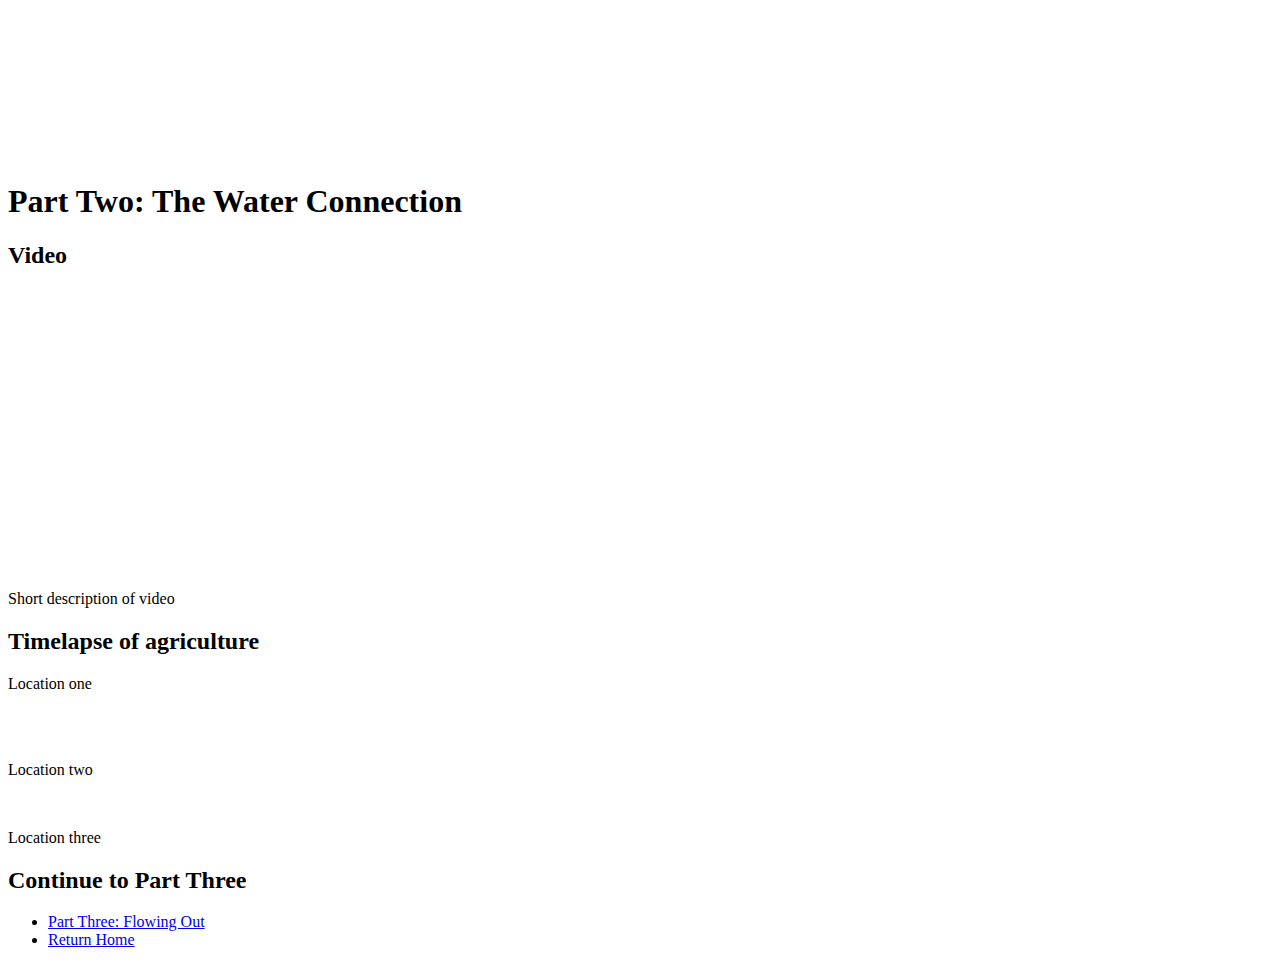
==== parttwo.html @ 31e34464 "Add files via upload" ====
<!DOCTYPE html>
<html>
<head>
  <meta charset="utf-8">
  <meta name="viewport" content="width=device-width, initial-scale=1">
  <link rel="stylesheet" href="css/css.css">
  <link href="https://cdn.jsdelivr.net/npm/bootstrap@5.0.0-beta3/dist/css/bootstrap.min.css" rel="stylesheet" integrity="sha384-eOJMYsd53ii+scO/bJGFsiCZc+5NDVN2yr8+0RDqr0Ql0h+rP48ckxlpbzKgwra6" crossorigin="anonymous">
  <script src="https://cdn.jsdelivr.net/npm/bootstrap@5.0.0-beta3/dist/js/bootstrap.bundle.min.js" integrity="sha384-JEW9xMcG8R+pH31jmWH6WWP0WintQrMb4s7ZOdauHnUtxwoG2vI5DkLtS3qm9Ekf" crossorigin="anonymous"></script>
  <script src="https://ajax.googleapis.com/ajax/libs/jquery/3.5.1/jquery.min.js"></script>
  <script src="scripts/scripts2.js"></script>

  <video class='video' autoplay muted loop id="headertest">
    <source src="images/headerparttwo.mp4" type="video/mp4">
      Your browser does not support HTML5 video.
  </video>
  <h1 class= 'bottom-left'>Part Two: The Water Connection</h1>
  </head>
</head>
<body>
<div>
  <h2>Video</h2>
  <p>Short description of video
  <iframe width="560" height="315" src="https://www.youtube.com/embed/EEAHdxlQsC4" title="YouTube video player" frameborder="0" allow="accelerometer; autoplay; clipboard-write; encrypted-media; gyroscope; picture-in-picture" allowfullscreen></iframe>
  </p>
</div>
<article>
  <div>
  <h2>Timelapse of agriculture</h2>
  <div class='container'>
    <div class='image-container2'>
      <link rel="preload" as="image" href='images/timelapse/whole/whole_84.png'>
      <link rel="preload" as="image" href='images/timelapse/whole/whole_85.png'>
      <link rel="preload" as="image" href='images/timelapse/whole/whole_86.png'>
      <link rel="preload" as="image" href='images/timelapse/whole/whole_87.png'>
      <link rel="preload" as="image" href='images/timelapse/whole/whole_88.png'>
      <link rel="preload" as="image" href='images/timelapse/whole/whole_89.png'>
      <link rel="preload" as="image" href='images/timelapse/whole/whole_90.png'>
      <link rel="preload" as="image" href='images/timelapse/whole/whole_91.png'>
      <link rel="preload" as="image" href='images/timelapse/whole/whole_92.png'>
      <link rel="preload" as="image" href='images/timelapse/whole/whole_93.png'>
      <link rel="preload" as="image" href='images/timelapse/whole/whole_94.png'>
      <link rel="preload" as="image" href='images/timelapse/whole/whole_95.png'>
      <link rel="preload" as="image" href='images/timelapse/whole/whole_96.png'>
      <link rel="preload" as="image" href='images/timelapse/whole/whole_97.png'>
      <link rel="preload" as="image" href='images/timelapse/whole/whole_98.png'>
      <link rel="preload" as="image" href='images/timelapse/whole/whole_99.png'>
      <link rel="preload" as="image" href='images/timelapse/whole/whole_84.png'>
      <link rel="preload" as="image" href='images/timelapse/whole/whole_00.png'>
      <link rel="preload" as="image" href='images/timelapse/whole/whole_01.png'>
      <link rel="preload" as="image" href='images/timelapse/whole/whole_02.png'>
      <link rel="preload" as="image" href='images/timelapse/whole/whole_03.png'>
      <link rel="preload" as="image" href='images/timelapse/whole/whole_04.png'>
      <link rel="preload" as="image" href='images/timelapse/whole/whole_05.png'>
      <link rel="preload" as="image" href='images/timelapse/whole/whole_06.png'>
      <link rel="preload" as="image" href='images/timelapse/whole/whole_07.png'>
      <link rel="preload" as="image" href='images/timelapse/whole/whole_08.png'>
      <link rel="preload" as="image" href='images/timelapse/whole/whole_09.png'>
      <link rel="preload" as="image" href='images/timelapse/whole/whole_10.png'>
      <link rel="preload" as="image" href='images/timelapse/whole/whole_11.png'>
      <link rel="preload" as="image" href='images/timelapse/whole/whole_12.png'>
      <link rel="preload" as="image" href='images/timelapse/whole/whole_13.png'>
      <link rel="preload" as="image" href='images/timelapse/whole/whole_14.png'>
      <link rel="preload" as="image" href='images/timelapse/whole/whole_15.png'>
      <link rel="preload" as="image" href='images/timelapse/whole/whole_16.png'>
      <link rel="preload" as="image" href='images/timelapse/whole/whole_17.png'>
      <link rel="preload" as="image" href='images/timelapse/whole/whole_18.png'>
      <link rel="preload" as="image" href='images/timelapse/whole/whole_19.png'>
      <link rel="preload" as="image" href='images/timelapse/whole/whole_20.png'>
      </div>
      <p>Location one</p>
  </div>
  </article>
    <br>

    <br>
      <p>Location two</p>
    <br>
      <p>Location three</p>
  </div>

  <div>
    <h2>Continue to Part Three</h2>
    <nav>
      <ul>
        <li><a href="partthree.html">Part Three: Flowing Out</a></li>
        <li><a href="index.html">Return Home</a></li>
      </ul>
    </nav>
  </div>

</body>
</html>
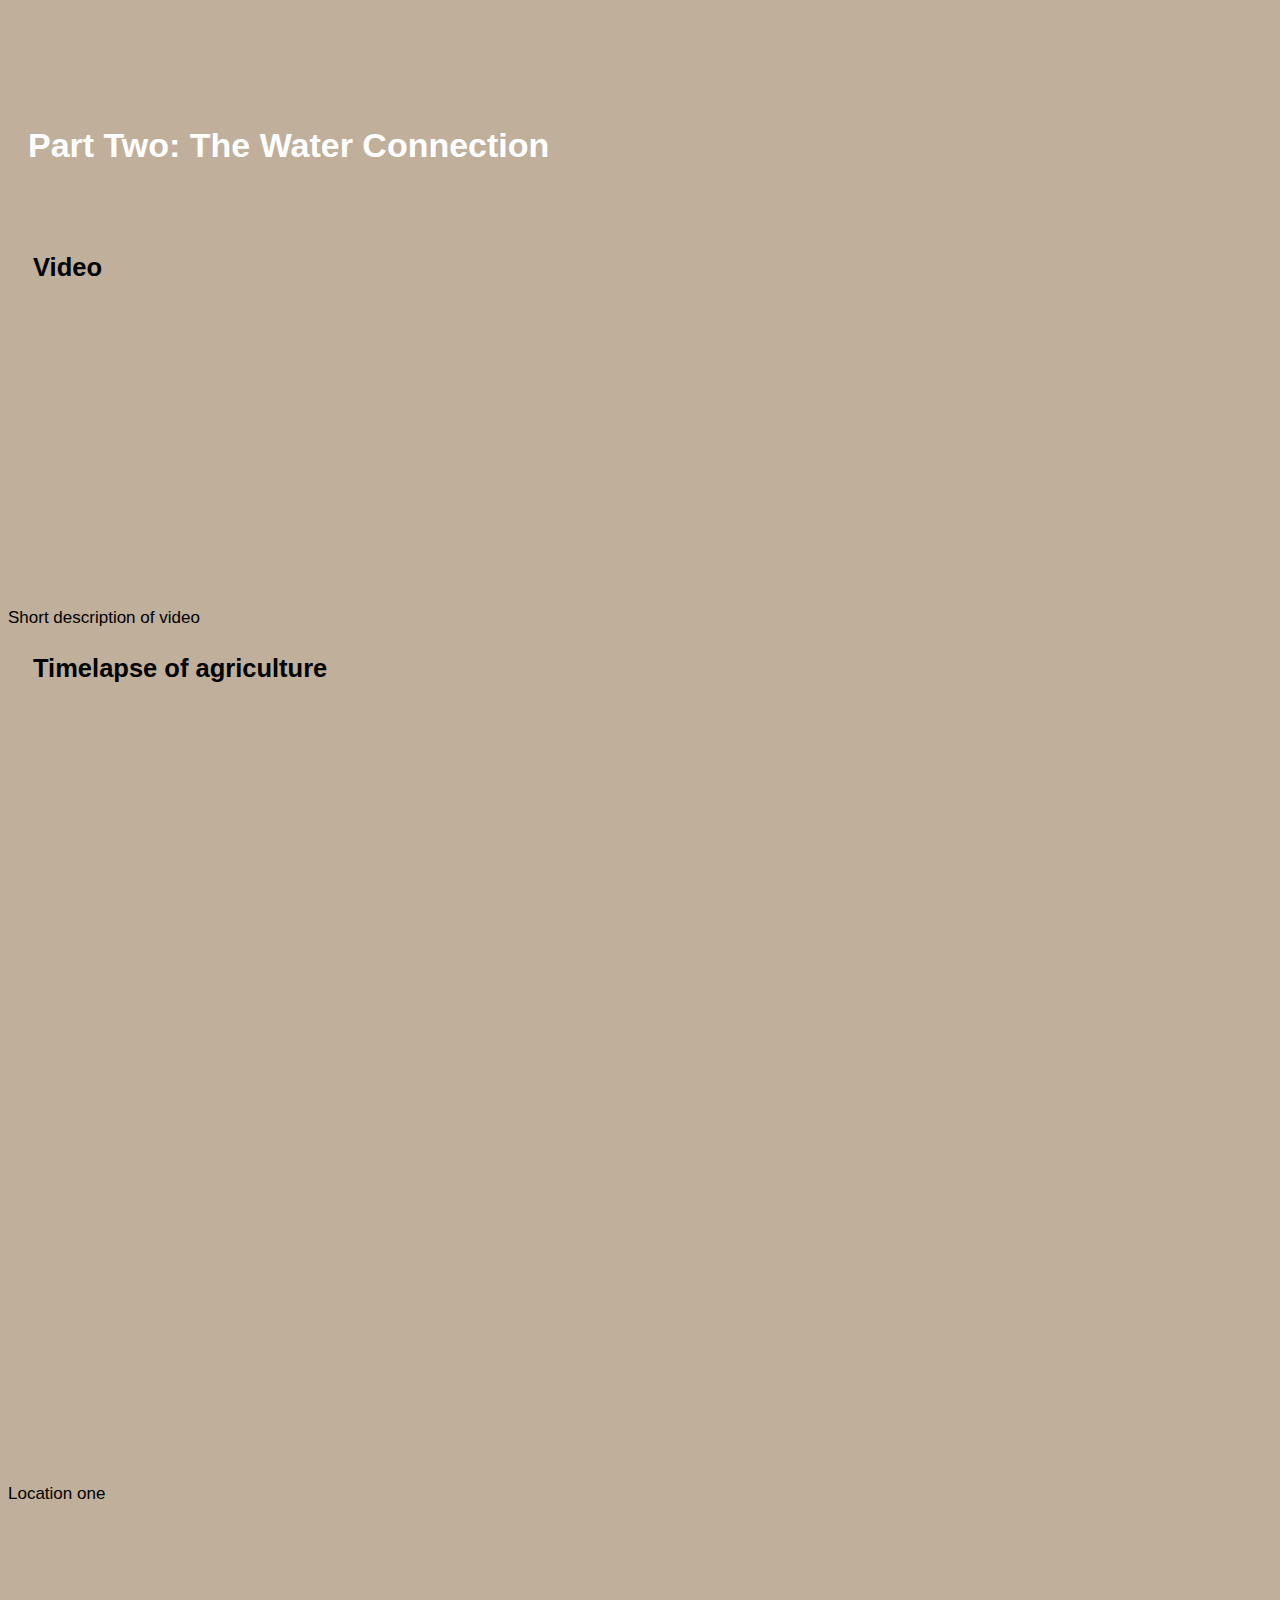
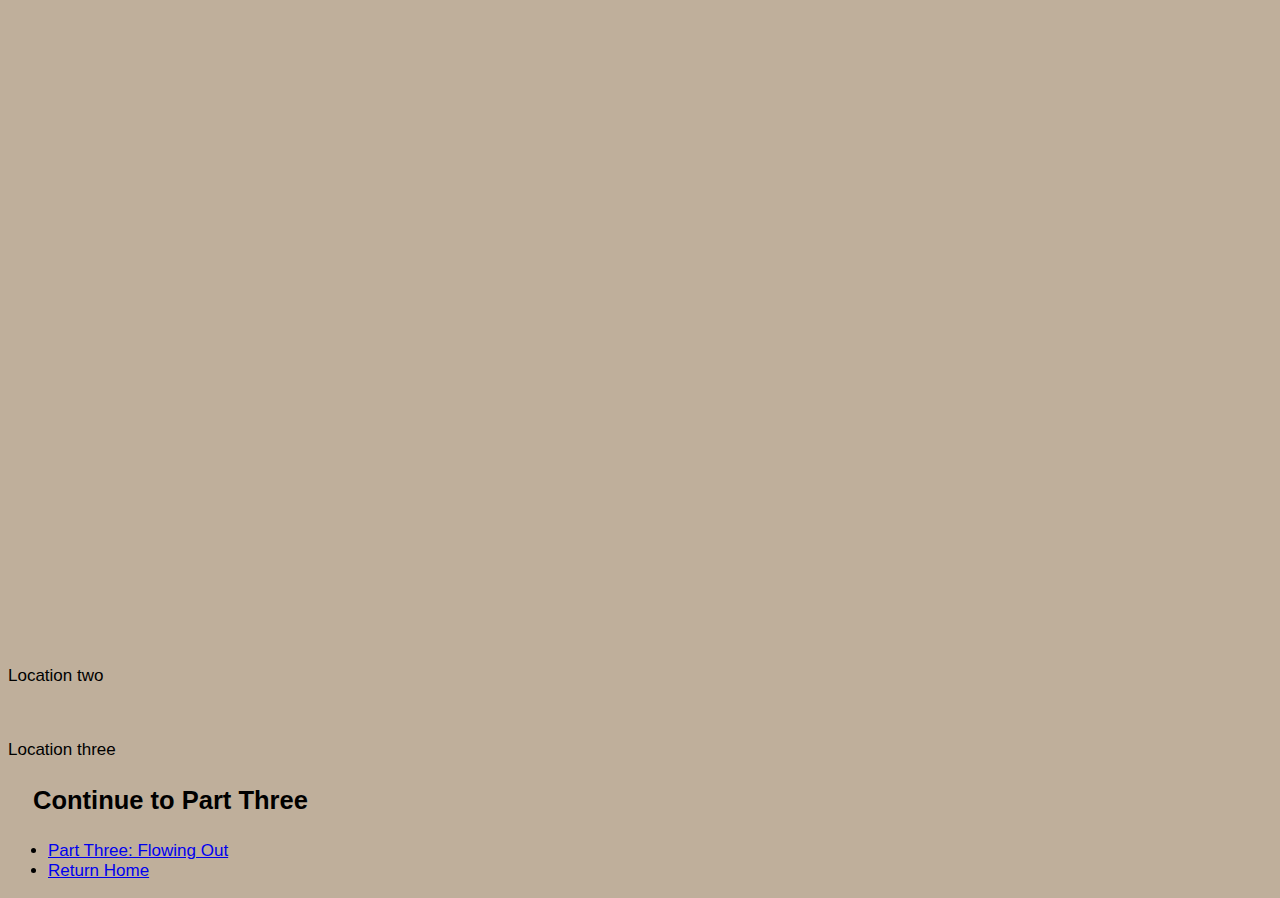
==== commit 838ba133: "Add files via upload" ====
--- a/parttwo.html
+++ b/parttwo.html
@@ -28,44 +28,44 @@
   <h2>Timelapse of agriculture</h2>
   <div class='container'>
     <div class='image-container2'>
-      <link rel="preload" as="image" href='images/timelapse/whole/whole_84.png'>
-      <link rel="preload" as="image" href='images/timelapse/whole/whole_85.png'>
-      <link rel="preload" as="image" href='images/timelapse/whole/whole_86.png'>
-      <link rel="preload" as="image" href='images/timelapse/whole/whole_87.png'>
-      <link rel="preload" as="image" href='images/timelapse/whole/whole_88.png'>
-      <link rel="preload" as="image" href='images/timelapse/whole/whole_89.png'>
-      <link rel="preload" as="image" href='images/timelapse/whole/whole_90.png'>
-      <link rel="preload" as="image" href='images/timelapse/whole/whole_91.png'>
-      <link rel="preload" as="image" href='images/timelapse/whole/whole_92.png'>
-      <link rel="preload" as="image" href='images/timelapse/whole/whole_93.png'>
-      <link rel="preload" as="image" href='images/timelapse/whole/whole_94.png'>
-      <link rel="preload" as="image" href='images/timelapse/whole/whole_95.png'>
-      <link rel="preload" as="image" href='images/timelapse/whole/whole_96.png'>
-      <link rel="preload" as="image" href='images/timelapse/whole/whole_97.png'>
-      <link rel="preload" as="image" href='images/timelapse/whole/whole_98.png'>
-      <link rel="preload" as="image" href='images/timelapse/whole/whole_99.png'>
-      <link rel="preload" as="image" href='images/timelapse/whole/whole_84.png'>
-      <link rel="preload" as="image" href='images/timelapse/whole/whole_00.png'>
-      <link rel="preload" as="image" href='images/timelapse/whole/whole_01.png'>
-      <link rel="preload" as="image" href='images/timelapse/whole/whole_02.png'>
-      <link rel="preload" as="image" href='images/timelapse/whole/whole_03.png'>
-      <link rel="preload" as="image" href='images/timelapse/whole/whole_04.png'>
-      <link rel="preload" as="image" href='images/timelapse/whole/whole_05.png'>
-      <link rel="preload" as="image" href='images/timelapse/whole/whole_06.png'>
-      <link rel="preload" as="image" href='images/timelapse/whole/whole_07.png'>
-      <link rel="preload" as="image" href='images/timelapse/whole/whole_08.png'>
-      <link rel="preload" as="image" href='images/timelapse/whole/whole_09.png'>
-      <link rel="preload" as="image" href='images/timelapse/whole/whole_10.png'>
-      <link rel="preload" as="image" href='images/timelapse/whole/whole_11.png'>
-      <link rel="preload" as="image" href='images/timelapse/whole/whole_12.png'>
-      <link rel="preload" as="image" href='images/timelapse/whole/whole_13.png'>
-      <link rel="preload" as="image" href='images/timelapse/whole/whole_14.png'>
-      <link rel="preload" as="image" href='images/timelapse/whole/whole_15.png'>
-      <link rel="preload" as="image" href='images/timelapse/whole/whole_16.png'>
-      <link rel="preload" as="image" href='images/timelapse/whole/whole_17.png'>
-      <link rel="preload" as="image" href='images/timelapse/whole/whole_18.png'>
-      <link rel="preload" as="image" href='images/timelapse/whole/whole_19.png'>
-      <link rel="preload" as="image" href='images/timelapse/whole/whole_20.png'>
+      <link rel="preload" as="image" href='images/timelapse/whole/whole_84.jpg'>
+      <link rel="preload" as="image" href='images/timelapse/whole/whole_85.jpg'>
+      <link rel="preload" as="image" href='images/timelapse/whole/whole_86.jpg'>
+      <link rel="preload" as="image" href='images/timelapse/whole/whole_87.jpg'>
+      <link rel="preload" as="image" href='images/timelapse/whole/whole_88.jpg'>
+      <link rel="preload" as="image" href='images/timelapse/whole/whole_89.jpg'>
+      <link rel="preload" as="image" href='images/timelapse/whole/whole_90.jpg'>
+      <link rel="preload" as="image" href='images/timelapse/whole/whole_91.jpg'>
+      <link rel="preload" as="image" href='images/timelapse/whole/whole_92.jpg'>
+      <link rel="preload" as="image" href='images/timelapse/whole/whole_93.jpg'>
+      <link rel="preload" as="image" href='images/timelapse/whole/whole_94.jpg'>
+      <link rel="preload" as="image" href='images/timelapse/whole/whole_95.jpg'>
+      <link rel="preload" as="image" href='images/timelapse/whole/whole_96.jpg'>
+      <link rel="preload" as="image" href='images/timelapse/whole/whole_97.jpg'>
+      <link rel="preload" as="image" href='images/timelapse/whole/whole_98.jpg'>
+      <link rel="preload" as="image" href='images/timelapse/whole/whole_99.jpg'>
+      <link rel="preload" as="image" href='images/timelapse/whole/whole_84.jpg'>
+      <link rel="preload" as="image" href='images/timelapse/whole/whole_00.jpg'>
+      <link rel="preload" as="image" href='images/timelapse/whole/whole_01.jpg'>
+      <link rel="preload" as="image" href='images/timelapse/whole/whole_02.jpg'>
+      <link rel="preload" as="image" href='images/timelapse/whole/whole_03.jpg'>
+      <link rel="preload" as="image" href='images/timelapse/whole/whole_04.jpg'>
+      <link rel="preload" as="image" href='images/timelapse/whole/whole_05.jpg'>
+      <link rel="preload" as="image" href='images/timelapse/whole/whole_06.jpg'>
+      <link rel="preload" as="image" href='images/timelapse/whole/whole_07.jpg'>
+      <link rel="preload" as="image" href='images/timelapse/whole/whole_08.jpg'>
+      <link rel="preload" as="image" href='images/timelapse/whole/whole_09.jpg'>
+      <link rel="preload" as="image" href='images/timelapse/whole/whole_10.jpg'>
+      <link rel="preload" as="image" href='images/timelapse/whole/whole_11.jpg'>
+      <link rel="preload" as="image" href='images/timelapse/whole/whole_12.jpg'>
+      <link rel="preload" as="image" href='images/timelapse/whole/whole_13.jpg'>
+      <link rel="preload" as="image" href='images/timelapse/whole/whole_14.jpg'>
+      <link rel="preload" as="image" href='images/timelapse/whole/whole_15.jpg'>
+      <link rel="preload" as="image" href='images/timelapse/whole/whole_16.jpg'>
+      <link rel="preload" as="image" href='images/timelapse/whole/whole_17.jpg'>
+      <link rel="preload" as="image" href='images/timelapse/whole/whole_18.jpg'>
+      <link rel="preload" as="image" href='images/timelapse/whole/whole_19.jpg'>
+      <link rel="preload" as="image" href='images/timelapse/whole/whole_20.jpg'>
       </div>
       <p>Location one</p>
   </div>
--- a/css/css.css
+++ b/css/css.css
@@ -0,0 +1,77 @@
+<style>
+* {
+  box-sizing: border-box;
+}
+html {
+  scroll-behavior: smooth;
+  background-color: #BFAF9B;
+}
+header{
+  background-color: #BFAF9B;
+}
+h1 {
+  font-family: "Trebuchet MS", sans-serif;
+  font-weight: bold;
+}
+h2 {
+  font-family: "Trebuchet MS", sans-serif;
+  font-weight: bold;
+  padding-left: 25px;
+  padding-top: 5px;
+  padding-bottom: 5px;
+  background-color: #BFAF9B;
+}
+p {
+  background-color: #BFAF9B;
+}
+
+body {
+  font-family: Arial;
+  font-size: 17px;
+}
+nav {
+  background-color: #BFAF9B;
+}
+.bottom-left {
+  background-color: #eeeeee00;
+  color: #ffffff;
+  position: relative;
+  bottom: 60px;
+  left: 20px;
+}
+#headertest {
+  position: relative;
+  right: 0;
+  bottom: 0;
+  min-width: 100%;
+  min-height: 100%;
+}
+.container {
+  position: relative;
+  width: 100%;
+  height: 1500px;
+}
+.image-container1 {
+    width: 100%;
+    height: 0;
+    padding-top: 60%;
+    padding-bottom: 0px;
+    position: sticky;
+    top: 0;
+    background-size: cover;
+    background-image: url('images/geology1_partone/footage/geology1_partone_0015.jpeg');
+}
+.image-container2 {
+    width: 100%;
+    height: 0;
+    padding-top: 60%;
+    position: sticky;
+    top: 0;
+    background-size: cover;
+    background-image: url('images/timelapse/whole/whole_84.png');
+}
+.video {
+  position:relative;
+  background-color: #BFAF9B;
+}
+</style>
